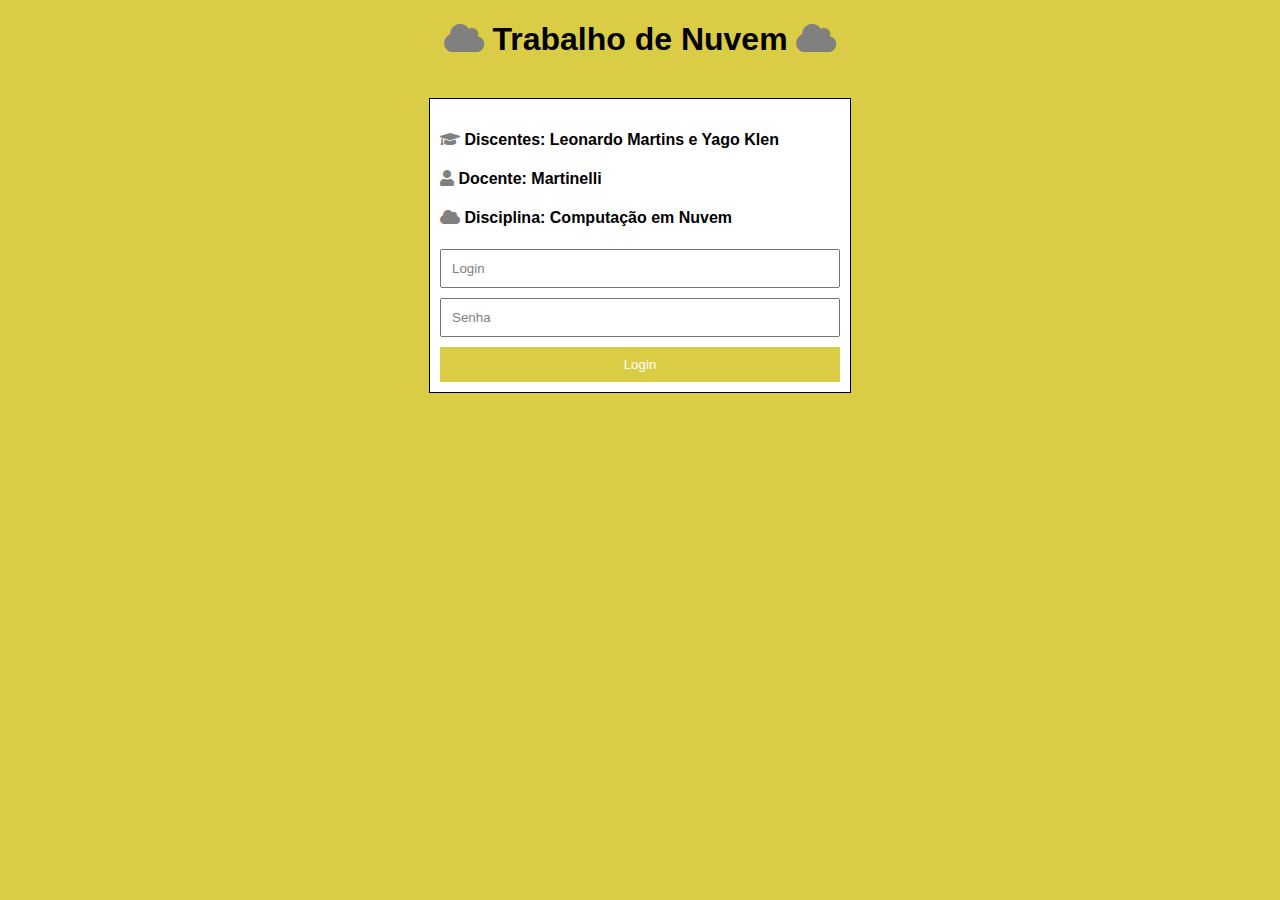
==== src/index.html @ ab37668d "Adicionar Index e Styles" ====
<!DOCTYPE html>
<html lang="en">

    <head>
        <meta charset="UTF-8">
        <meta http-equiv="X-UA-Compatible" content="IE=edge">
        <meta name="viewport" content="width=device-width, initial-scale=1.0">
        <link rel="stylesheet" href="styles.css">
        <link rel="stylesheet" href="https://cdnjs.cloudflare.com/ajax/libs/font-awesome/5.15.3/css/all.min.css">
        <!-- Font Awesome CSS -->
        <title>Trabalho Nuvem</title>
    </head>

    <body>
        <h1 class="introducao"> <i class="fas fa-cloud"></i> Trabalho de Nuvem <i class="fas fa-cloud"></i> </h1>
        <div id="introducao">
            <h4 class="introducao"> <i class="fa fa-graduation-cap"></i> Discentes: Leonardo Martins e Yago Klen</h4>
            <h4 class="introducao"> <i class="fa fa-user"></i> Docente: Martinelli </h4>
            <h4 class="introducao"> <i class="fa fa-cloud"></i> Disciplina: Computação em Nuvem</h4>

            <form class="login-form">
                <input type="text" placeholder="Login">
                <input type="password" placeholder="Senha">
                <button type="submit">Login</button>
            </form>
        </div>
    </body>

</html>
---- src/styles.css ----
body {
    background-color: rgb(219, 204, 69);
    font-family: 'Arial';
}

h1 {
    text-align: center;
}

/* Icons: */
i {
    color: grey;
}

#introducao {
    border: 1px black solid;
    padding: 10px;
    max-width: 400px;
    margin: auto;
    background-color: white;
    margin-top: 40px;
}

.login-form {
    display: flex;
    flex-direction: column;
}

.login-form input {
    padding: 10px;
    margin-bottom: 10px;
}

.login-form button {
    padding: 10px 20px;
    background-color: rgb(219, 204, 69);
    color: white;
    border: none;
    cursor: pointer;
}

.login-form button:hover {
    background-color: rgb(190, 175, 49);
}

.login-form input::placeholder {
    color: gray;
}

.login-form i {
    margin-right: 5px;
}
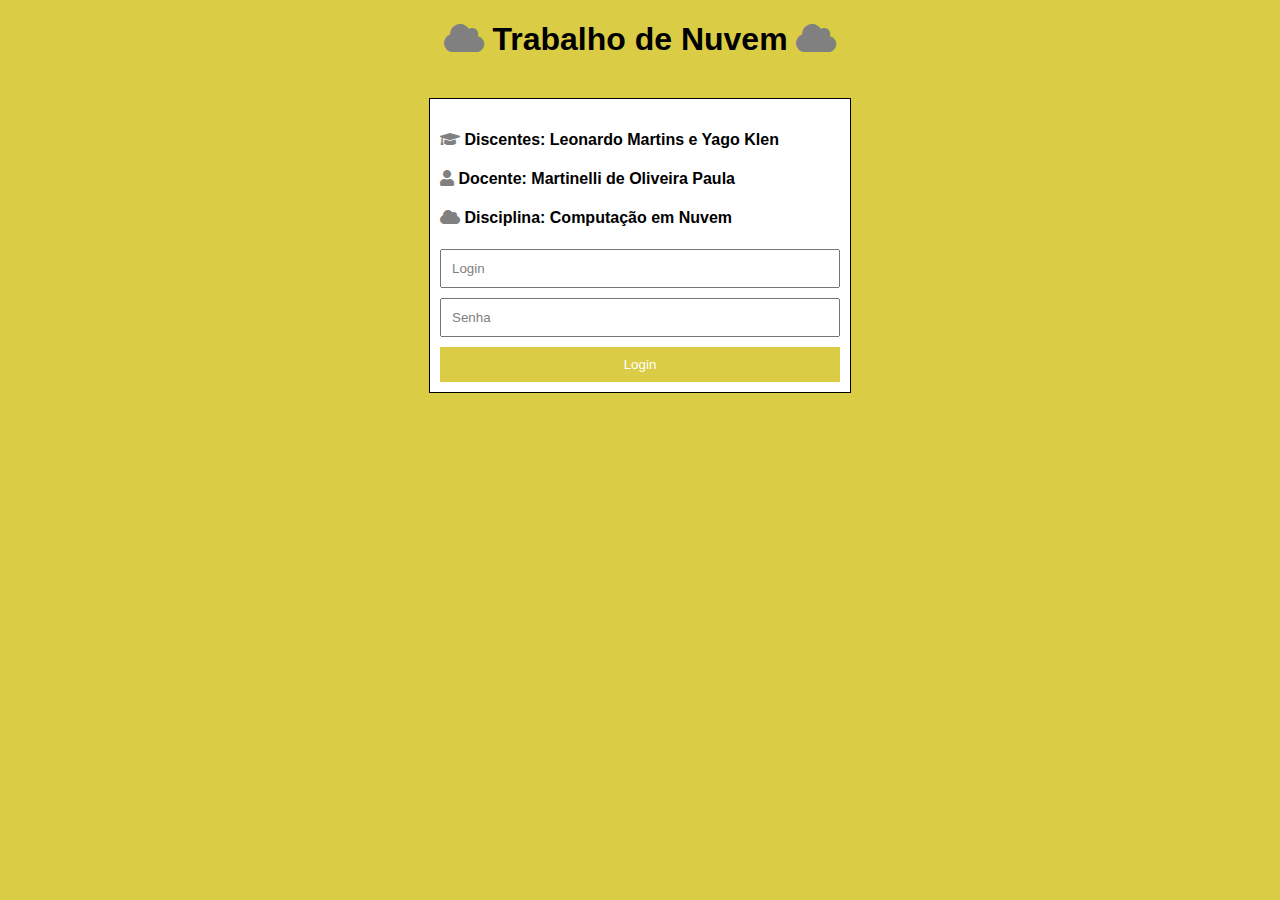
==== commit e2d5a613: "Consertar nome" ====
--- a/src/index.html
+++ b/src/index.html
@@ -15,7 +15,7 @@
         <h1 class="introducao"> <i class="fas fa-cloud"></i> Trabalho de Nuvem <i class="fas fa-cloud"></i> </h1>
         <div id="introducao">
             <h4 class="introducao"> <i class="fa fa-graduation-cap"></i> Discentes: Leonardo Martins e Yago Klen</h4>
-            <h4 class="introducao"> <i class="fa fa-user"></i> Docente: Martinelli </h4>
+            <h4 class="introducao"> <i class="fa fa-user"></i> Docente: Martinelli de Oliveira Paula </h4>
             <h4 class="introducao"> <i class="fa fa-cloud"></i> Disciplina: Computação em Nuvem</h4>
 
             <form class="login-form">
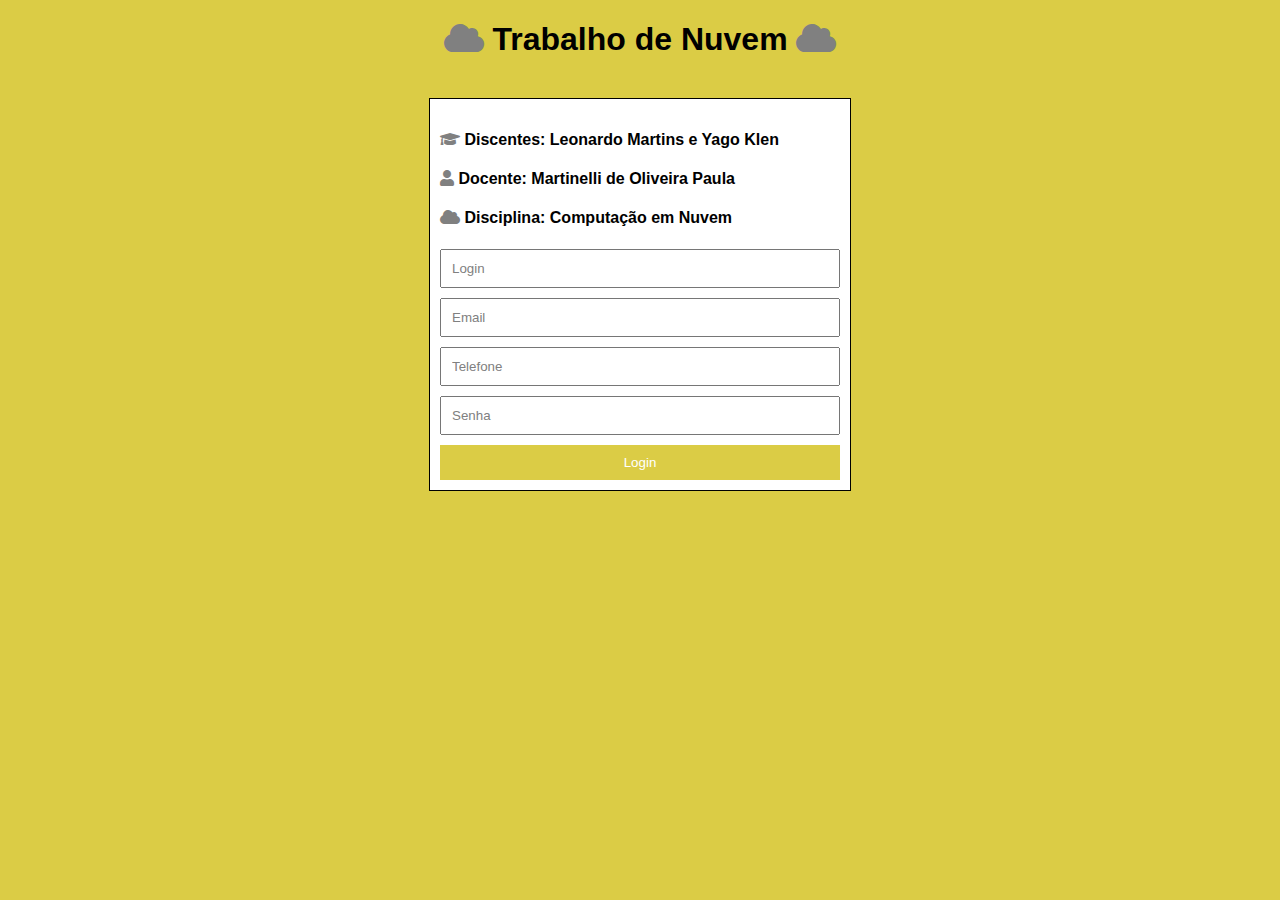
==== commit 9cb61215: "Chamadas de API" ====
--- a/src/index.html
+++ b/src/index.html
@@ -12,15 +12,43 @@
     </head>
 
     <body>
+
+        <script>
+        function chamarAPI() {          
+            var formData = {
+                nome: document.getElementById("name").value,
+                avatar: null,
+                email: document.getElementById("email").value,
+                senha: document.getElementById("senha").value,
+                telefone: document.getElementById("telefone").value
+            };
+
+            $.ajax({
+                url: "http://bdfemasschat-env-2.eba-7p43uarw.sa-east-1.elasticbeanstalk.com/user/",
+                type: "POST",
+                data: JSON.stringify(formData),
+                contentType: "application/json",
+                success: function(response) {
+                    console.log(response);
+                },
+                error: function(xhr, status, error) {
+                    console.log(error);
+                }
+            });
+        }
+    </script>
+
         <h1 class="introducao"> <i class="fas fa-cloud"></i> Trabalho de Nuvem <i class="fas fa-cloud"></i> </h1>
         <div id="introducao">
             <h4 class="introducao"> <i class="fa fa-graduation-cap"></i> Discentes: Leonardo Martins e Yago Klen</h4>
             <h4 class="introducao"> <i class="fa fa-user"></i> Docente: Martinelli de Oliveira Paula </h4>
             <h4 class="introducao"> <i class="fa fa-cloud"></i> Disciplina: Computação em Nuvem</h4>
 
-            <form class="login-form">
-                <input type="text" placeholder="Login">
-                <input type="password" placeholder="Senha">
+            <form class="login-form" onsubmit="event.preventDefault(); chamarAPI();" >
+                <input type="text" placeholder="Login" id="login" required>
+                <input type="email" placeholder="Email" id="email" required>
+                <input type="text", placeholder="Telefone" id="telefone" required>
+                <input type="password" placeholder="Senha" id="senha" required>
                 <button type="submit">Login</button>
             </form>
         </div>
--- a/src/styles.css
+++ b/src/styles.css
@@ -7,7 +7,6 @@
     text-align: center;
 }
 
-/* Icons: */
 i {
     color: grey;
 }
@@ -49,4 +48,8 @@
 
 .login-form i {
     margin-right: 5px;
+}
+
+#linkRep {
+    text-align: end;
 }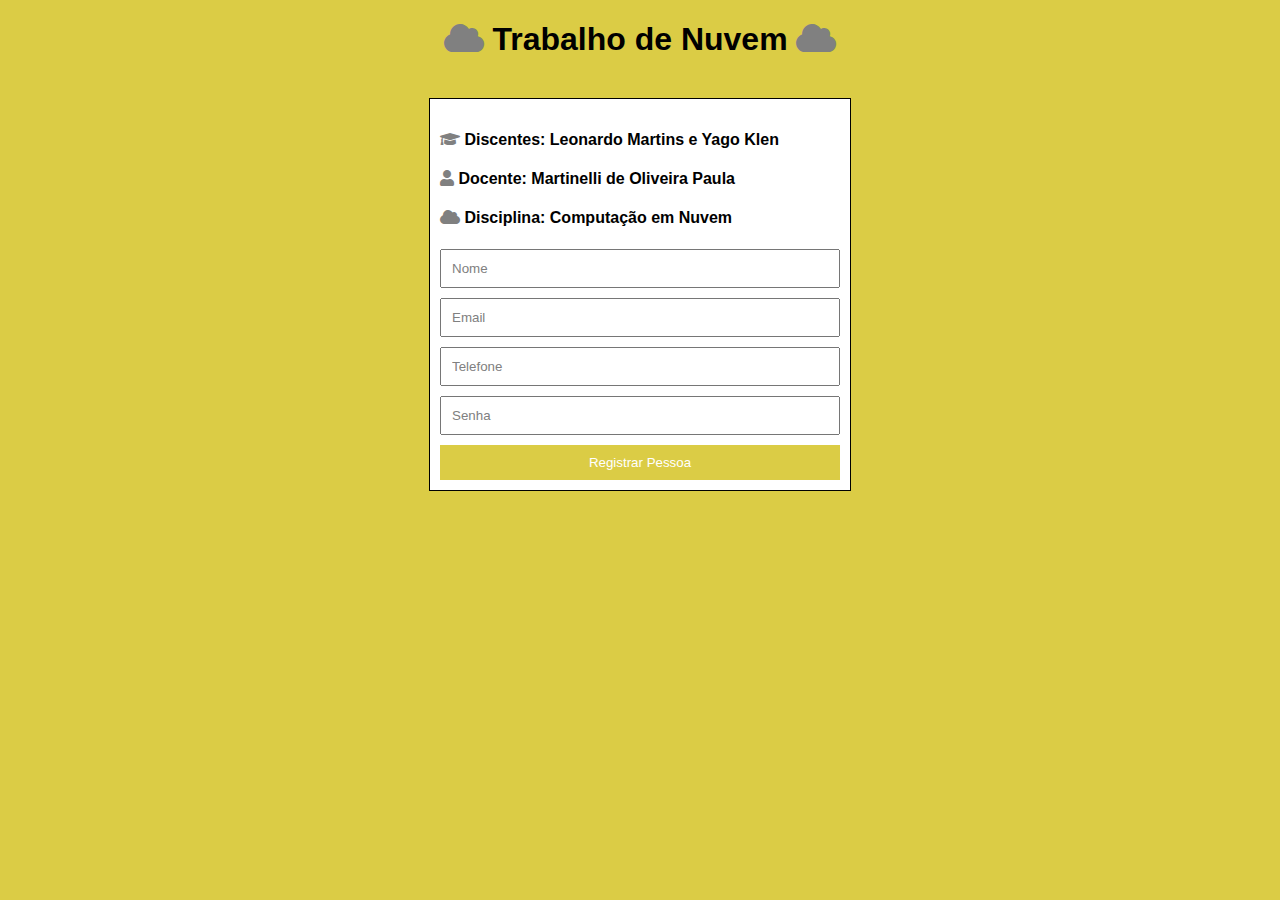
==== commit e554bd02: "Mensagem de sucesso/erro e conserto da API" ====
--- a/src/index.html
+++ b/src/index.html
@@ -7,36 +7,48 @@
         <meta name="viewport" content="width=device-width, initial-scale=1.0">
         <link rel="stylesheet" href="styles.css">
         <link rel="stylesheet" href="https://cdnjs.cloudflare.com/ajax/libs/font-awesome/5.15.3/css/all.min.css">
-        <!-- Font Awesome CSS -->
+        <script src="https://code.jquery.com/jquery-3.6.0.min.js"></script>
         <title>Trabalho Nuvem</title>
     </head>
 
     <body>
 
         <script>
-        function chamarAPI() {          
-            var formData = {
-                nome: document.getElementById("name").value,
-                avatar: null,
-                email: document.getElementById("email").value,
-                senha: document.getElementById("senha").value,
-                telefone: document.getElementById("telefone").value
-            };
+            function chamarAPI()
+            {
+                function limparFormulario()
+                {
+                    document.getElementById("formulario").reset();
+                }
 
-            $.ajax({
-                url: "http://bdfemasschat-env-2.eba-7p43uarw.sa-east-1.elasticbeanstalk.com/user/",
-                type: "POST",
-                data: JSON.stringify(formData),
-                contentType: "application/json",
-                success: function(response) {
-                    console.log(response);
-                },
-                error: function(xhr, status, error) {
-                    console.log(error);
-                }
-            });
-        }
-    </script>
+                var formData =
+                {
+                    nome: document.getElementById("name").value,
+                    email: document.getElementById("email").value,
+                    senha: document.getElementById("senha").value,
+                    telefone: document.getElementById("telefone").value
+                };
+
+                $.ajax({
+                    url: "http://bdfemasschat-env-2.eba-7p43uarw.sa-east-1.elasticbeanstalk.com/user/",
+                    type: "POST",
+                    data: JSON.stringify(formData),
+                    contentType: "application/json",
+                    success: function (response)
+                    {
+                        console.log(response);
+                        document.getElementById("mensagem").innerHTML = "Sucesso!";
+                        limparFormulario();
+                    },
+                    error: function (xhr, status, error)
+                    {
+                        console.log(error);
+                        document.getElementById("mensagem").innerHTML = "Falha!";
+                        limparFormulario();
+                    }
+                });
+            }
+        </script>
 
         <h1 class="introducao"> <i class="fas fa-cloud"></i> Trabalho de Nuvem <i class="fas fa-cloud"></i> </h1>
         <div id="introducao">
@@ -44,14 +56,17 @@
             <h4 class="introducao"> <i class="fa fa-user"></i> Docente: Martinelli de Oliveira Paula </h4>
             <h4 class="introducao"> <i class="fa fa-cloud"></i> Disciplina: Computação em Nuvem</h4>
 
-            <form class="login-form" onsubmit="event.preventDefault(); chamarAPI();" >
-                <input type="text" placeholder="Login" id="login" required>
+            <form class="login-form" id="formulario" onsubmit="event.preventDefault(); chamarAPI();">
+                <input type="text" placeholder="Nome" id="name" required>
                 <input type="email" placeholder="Email" id="email" required>
-                <input type="text", placeholder="Telefone" id="telefone" required>
+                <input type="text" , placeholder="Telefone" id="telefone" required>
                 <input type="password" placeholder="Senha" id="senha" required>
-                <button type="submit">Login</button>
+                <button type="submit" >Registrar Pessoa</button>
             </form>
+
+            <div id="mensagem" style="text-align: center;"></div>
         </div>
+
     </body>
 
 </html>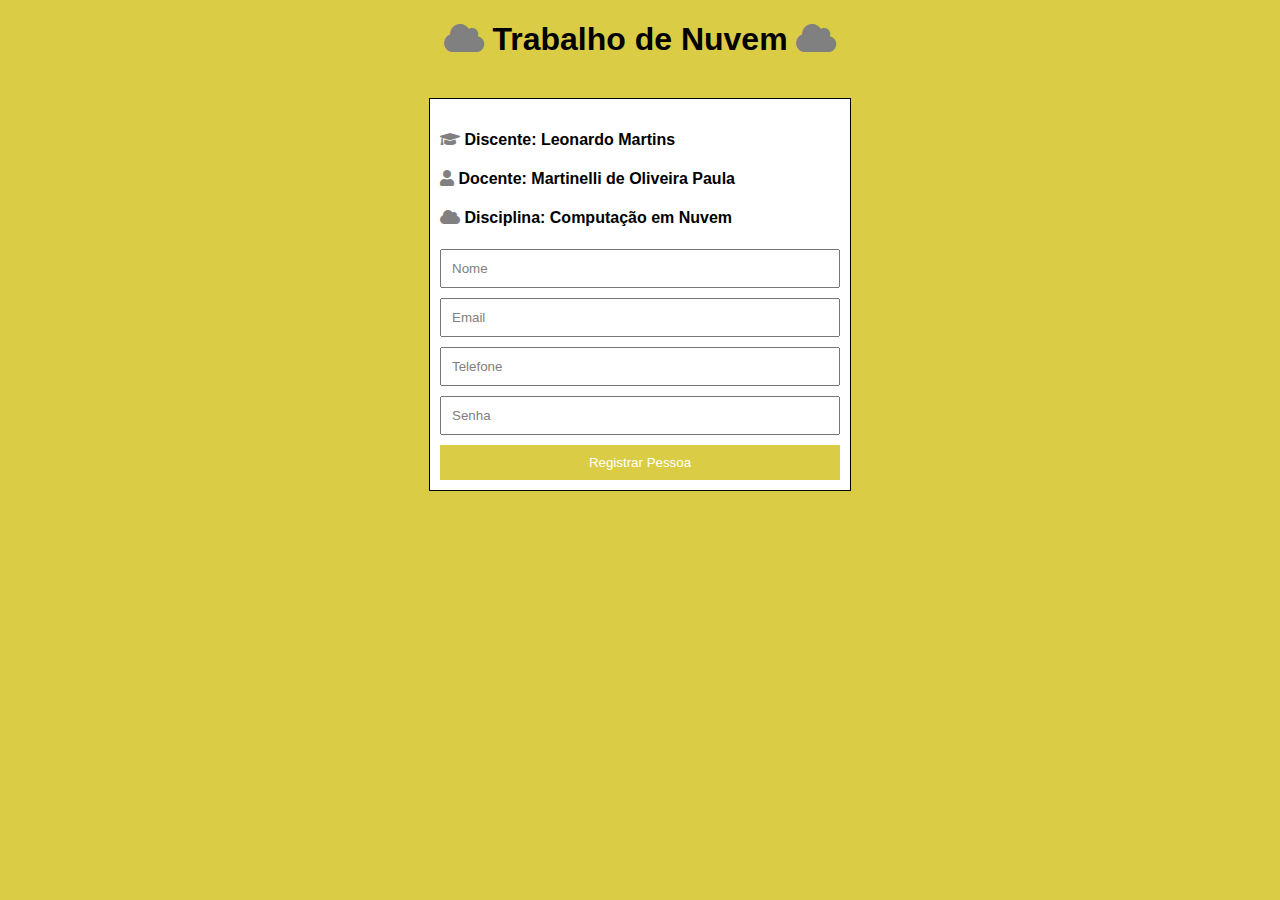
==== commit 7ac16fe7: "Mudança nome" ====
--- a/src/index.html
+++ b/src/index.html
@@ -52,7 +52,7 @@
 
         <h1 class="introducao"> <i class="fas fa-cloud"></i> Trabalho de Nuvem <i class="fas fa-cloud"></i> </h1>
         <div id="introducao">
-            <h4 class="introducao"> <i class="fa fa-graduation-cap"></i> Discentes: Leonardo Martins e Yago Klen</h4>
+            <h4 class="introducao"> <i class="fa fa-graduation-cap"></i> Discente: Leonardo Martins</h4>
             <h4 class="introducao"> <i class="fa fa-user"></i> Docente: Martinelli de Oliveira Paula </h4>
             <h4 class="introducao"> <i class="fa fa-cloud"></i> Disciplina: Computação em Nuvem</h4>
 
